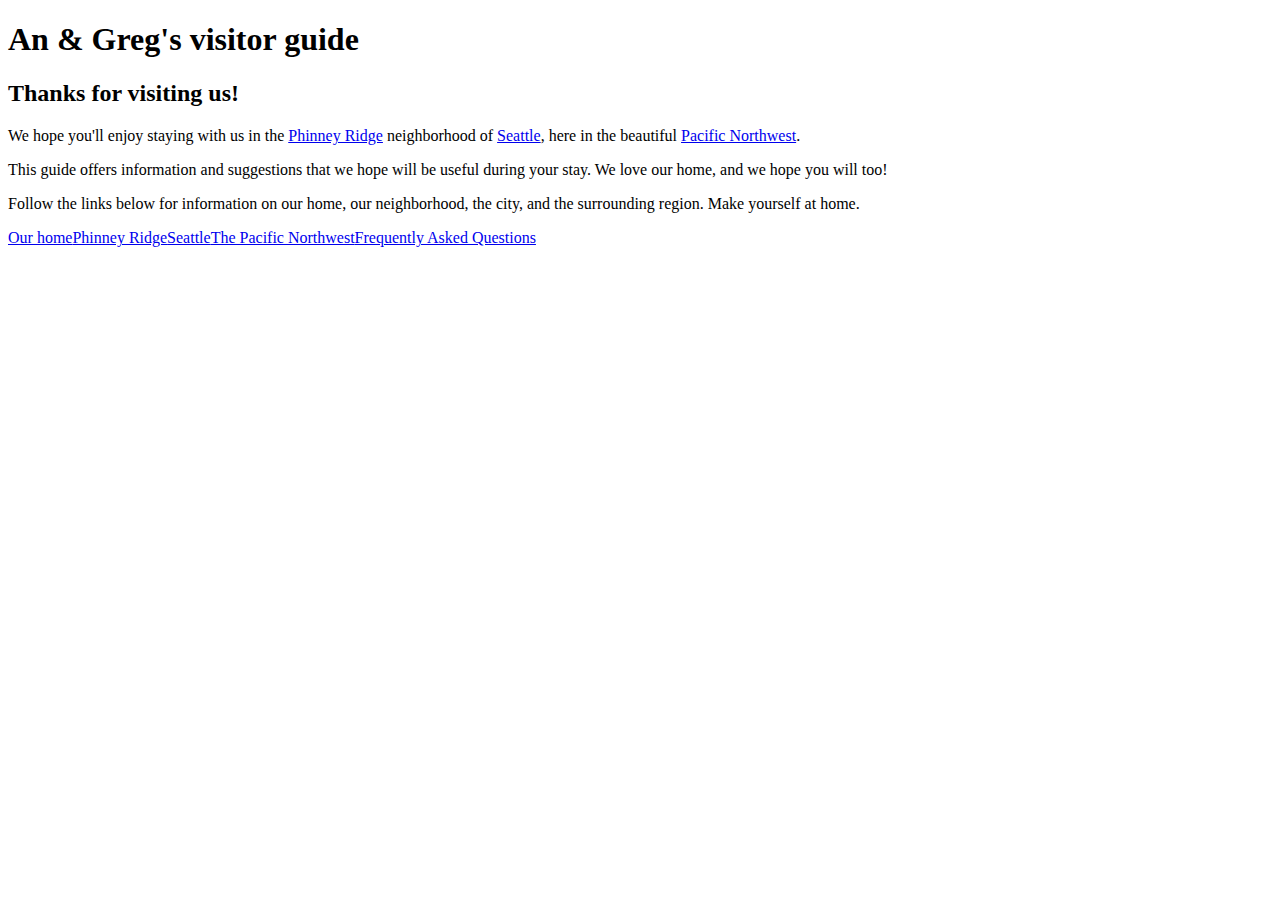
==== docs/index.html @ e01e8c5e "Overview, FAQ, wip" ====
<!DOCTYPE html><html><head><meta charset="utf-8" /><meta content="ie=edge" http-equiv="x-ua-compatible" /><meta content="width=device-width, initial-scale=1, shrink-to-fit=no" name="viewport" /><title>An &amp; Greg's visitor guide</title><link href="/stylesheets/g.css" rel="stylesheet" /></head><body><header><h1>An &amp; Greg's visitor guide</h1></header><section><header><h2>Thanks for visiting us!</h2></header><article><p>We hope you'll enjoy staying with us in the <a href="phinney_ridge.html">Phinney Ridge</a> neighborhood of <a href="seattle.html">Seattle</a>, here in the beautiful <a href="pnw.html">Pacific Northwest</a>.</p><p>This guide offers information and suggestions that we hope will be useful during your stay. We love our home, and we hope you will too!</p><p>Follow the links below for information on our home, our neighborhood, the city, and the surrounding region. Make yourself at home.</p><a class="button" href="our_home.html">Our home</a><a class="button" href="phinney_ridge.html">Phinney Ridge</a><a class="button" href="seattle.html">Seattle</a><a class="button" href="pnw.html">The Pacific Northwest</a><a class="button" href="faq.html">Frequently Asked Questions</a></article></section></body></html>
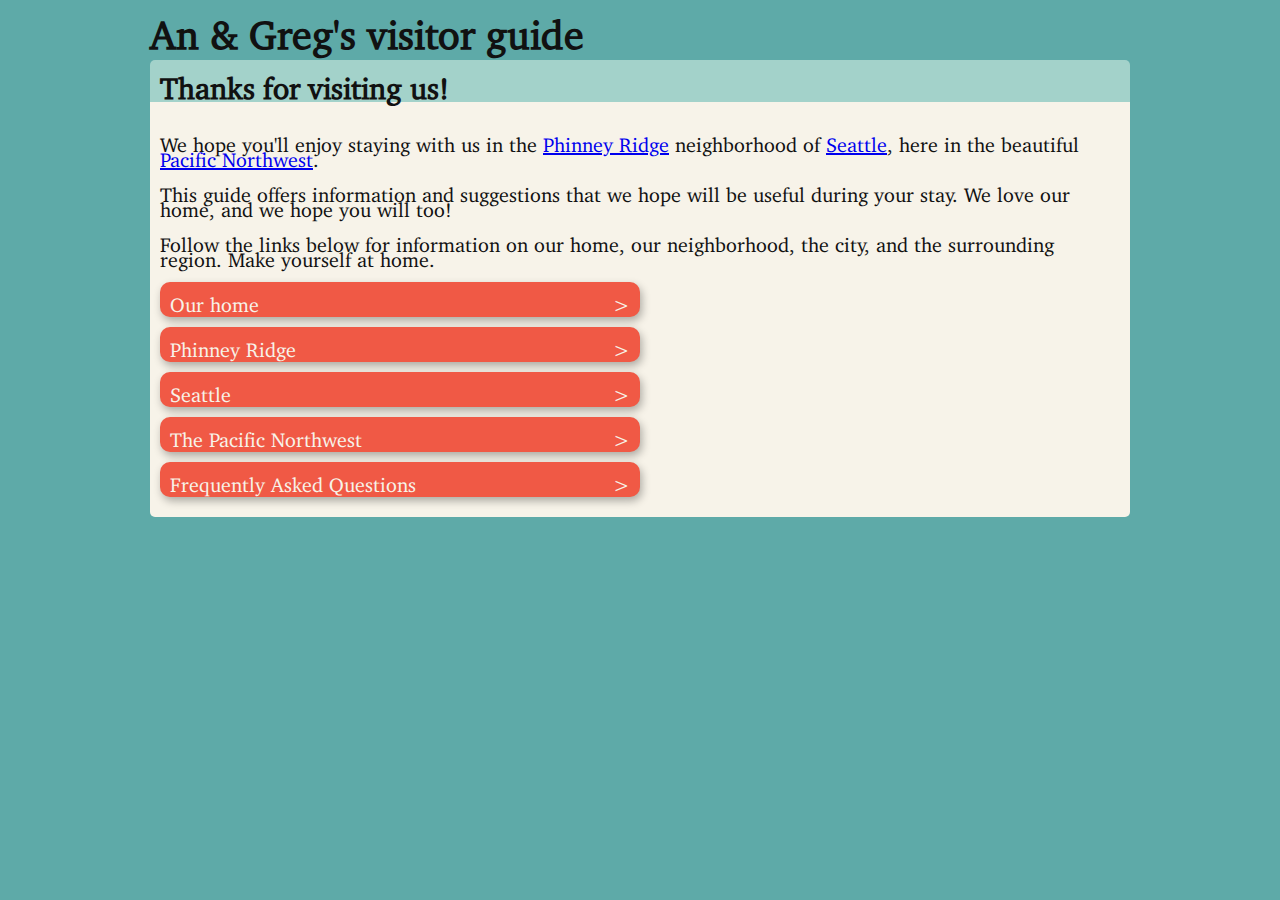
==== commit 4d18b765: "Fix stylesheet link" ====
--- a/docs/index.html
+++ b/docs/index.html
@@ -1 +1 @@
-<!DOCTYPE html><html><head><meta charset="utf-8" /><meta content="ie=edge" http-equiv="x-ua-compatible" /><meta content="width=device-width, initial-scale=1, shrink-to-fit=no" name="viewport" /><title>An &amp; Greg's visitor guide</title><link href="/stylesheets/g.css" rel="stylesheet" /></head><body><header><h1>An &amp; Greg's visitor guide</h1></header><section><header><h2>Thanks for visiting us!</h2></header><article><p>We hope you'll enjoy staying with us in the <a href="phinney_ridge.html">Phinney Ridge</a> neighborhood of <a href="seattle.html">Seattle</a>, here in the beautiful <a href="pnw.html">Pacific Northwest</a>.</p><p>This guide offers information and suggestions that we hope will be useful during your stay. We love our home, and we hope you will too!</p><p>Follow the links below for information on our home, our neighborhood, the city, and the surrounding region. Make yourself at home.</p><a class="button" href="our_home.html">Our home</a><a class="button" href="phinney_ridge.html">Phinney Ridge</a><a class="button" href="seattle.html">Seattle</a><a class="button" href="pnw.html">The Pacific Northwest</a><a class="button" href="faq.html">Frequently Asked Questions</a></article></section></body></html>+<!DOCTYPE html><html><head><meta charset="utf-8" /><meta content="ie=edge" http-equiv="x-ua-compatible" /><meta content="width=device-width, initial-scale=1, shrink-to-fit=no" name="viewport" /><title>An &amp; Greg's visitor guide</title><link href="stylesheets/g.css" rel="stylesheet" /></head><body><header><h1>An &amp; Greg's visitor guide</h1></header><section><header><h2>Thanks for visiting us!</h2></header><article><p>We hope you'll enjoy staying with us in the <a href="phinney_ridge.html">Phinney Ridge</a> neighborhood of <a href="seattle.html">Seattle</a>, here in the beautiful <a href="pnw.html">Pacific Northwest</a>.</p><p>This guide offers information and suggestions that we hope will be useful during your stay. We love our home, and we hope you will too!</p><p>Follow the links below for information on our home, our neighborhood, the city, and the surrounding region. Make yourself at home.</p><a class="button" href="our_home.html">Our home</a><a class="button" href="phinney_ridge.html">Phinney Ridge</a><a class="button" href="seattle.html">Seattle</a><a class="button" href="pnw.html">The Pacific Northwest</a><a class="button" href="faq.html">Frequently Asked Questions</a></article></section></body></html>--- a/docs/stylesheets/g.css
+++ b/docs/stylesheets/g.css
@@ -0,0 +1 @@
+@font-face{font-family:charter;font-style:normal;font-weight:normal;font-stretch:normal;src:url("../fonts/charter_regular.woff2") format("woff2")}*{box-sizing:border-box}html{font-size:62.5%}body{background-color:#5eaaa8;color:#111;font-family:'charter', 'verdana', 'arial', 'sans serif';margin:auto;font-size:2rem;max-width:100rem}article,header,section{display:block}article,header{padding:1rem}section{margin:1rem}section header{background-color:#a3d2ca;border-top-left-radius:5px;border-top-right-radius:5px}section article{background-color:#f7f3e9;border-bottom-left-radius:5px;border-bottom-right-radius:5px}h1,h2,h3,h4{margin:0}a.button{background-color:#f05945;padding:1rem;margin-bottom:1rem;display:block;border-radius:10px;color:#f7f3e9;text-decoration:none;max-width:480px;box-shadow:2px 4px 8px rgba(1,1,1,0.3)}a.button::after{content:'>';text-align:right;float:right}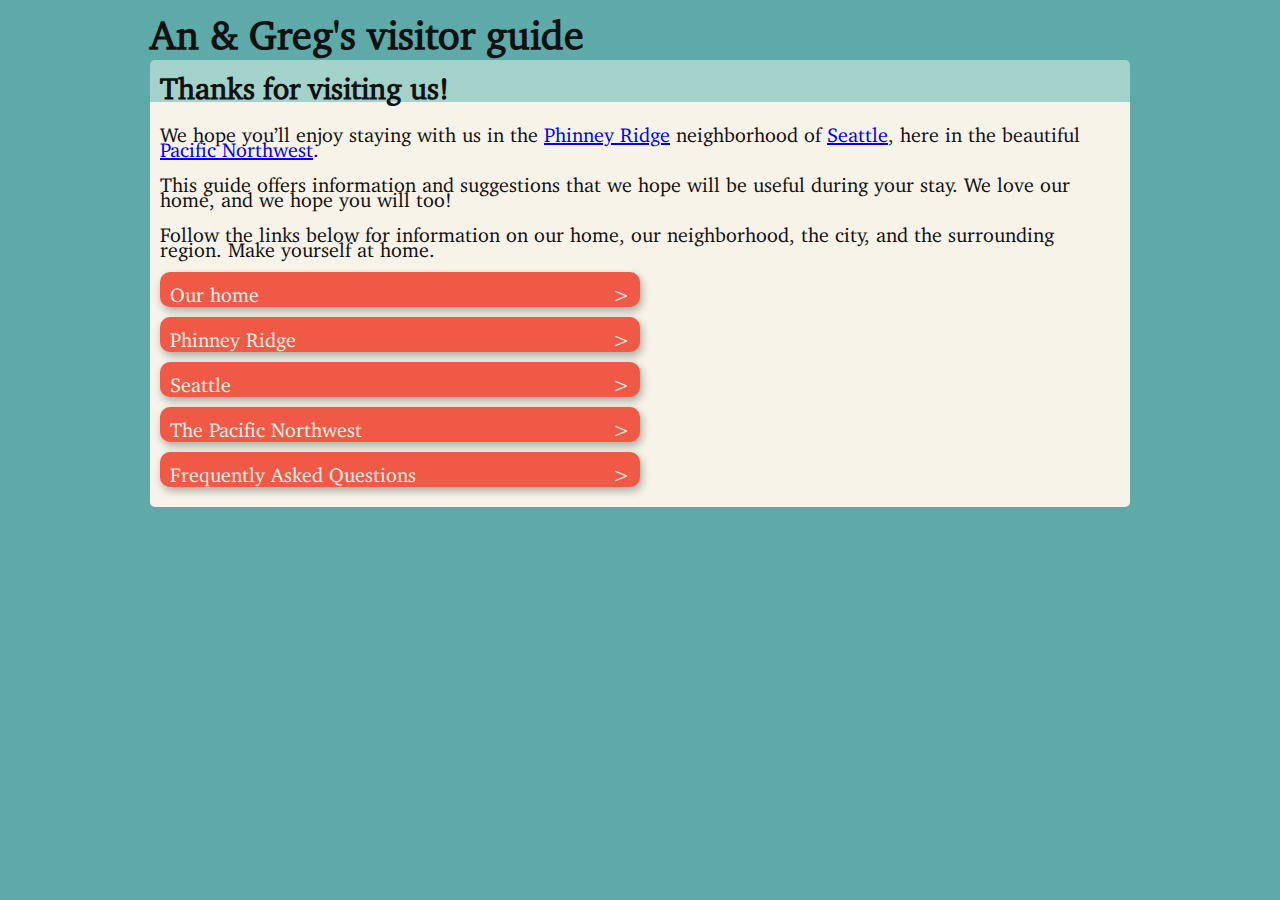
==== commit bd9e278a: "Add more info" ====
--- a/docs/index.html
+++ b/docs/index.html
@@ -1 +1 @@
-<!DOCTYPE html><html><head><meta charset="utf-8" /><meta content="ie=edge" http-equiv="x-ua-compatible" /><meta content="width=device-width, initial-scale=1, shrink-to-fit=no" name="viewport" /><title>An &amp; Greg's visitor guide</title><link href="stylesheets/g.css" rel="stylesheet" /></head><body><header><h1>An &amp; Greg's visitor guide</h1></header><section><header><h2>Thanks for visiting us!</h2></header><article><p>We hope you'll enjoy staying with us in the <a href="phinney_ridge.html">Phinney Ridge</a> neighborhood of <a href="seattle.html">Seattle</a>, here in the beautiful <a href="pnw.html">Pacific Northwest</a>.</p><p>This guide offers information and suggestions that we hope will be useful during your stay. We love our home, and we hope you will too!</p><p>Follow the links below for information on our home, our neighborhood, the city, and the surrounding region. Make yourself at home.</p><a class="button" href="our_home.html">Our home</a><a class="button" href="phinney_ridge.html">Phinney Ridge</a><a class="button" href="seattle.html">Seattle</a><a class="button" href="pnw.html">The Pacific Northwest</a><a class="button" href="faq.html">Frequently Asked Questions</a></article></section></body></html>+<!DOCTYPE html><html><head><meta charset="utf-8" /><meta content="ie=edge" http-equiv="x-ua-compatible" /><meta content="width=device-width, initial-scale=1, shrink-to-fit=no" name="viewport" /><title>An &amp; Greg's visitor guide</title><link href="stylesheets/g.css" rel="stylesheet" /><link href="apple-touch-icon.png" rel="apple-touch-icon" sizes="180x180" /><link href="favicon-32x32.png" rel="icon" sizes="32x32" type="image/png" /><link href="favicon-16x16.png" rel="icon" sizes="16x16" type="image/png" /><link href="site.webmanifest" rel="manifest" /></head><body><header><h1>An &amp; Greg's visitor guide</h1></header><section><header><h2>Thanks for visiting us!</h2></header><article><p>We hope you’ll enjoy staying with us in the <a href="phinney_ridge.html">Phinney Ridge</a> neighborhood of <a href="seattle.html">Seattle</a>, here in the beautiful <a href="pnw.html">Pacific Northwest</a>.</p><p>This guide offers information and suggestions that we hope will be useful during your stay. We love our home, and we hope you will too!</p><p>Follow the links below for information on our home, our neighborhood, the city, and the surrounding region. Make yourself at home.</p><a class="button" href="our_home.html">Our home</a><a class="button" href="phinney_ridge.html">Phinney Ridge</a><a class="button" href="seattle.html">Seattle</a><a class="button" href="pnw.html">The Pacific Northwest</a><a class="button" href="faq.html">Frequently Asked Questions</a></article></section></body></html>--- a/docs/stylesheets/g.css
+++ b/docs/stylesheets/g.css
@@ -1 +1 @@
-@font-face{font-family:charter;font-style:normal;font-weight:normal;font-stretch:normal;src:url("../fonts/charter_regular.woff2") format("woff2")}*{box-sizing:border-box}html{font-size:62.5%}body{background-color:#5eaaa8;color:#111;font-family:'charter', 'verdana', 'arial', 'sans serif';margin:auto;font-size:2rem;max-width:100rem}article,header,section{display:block}article,header{padding:1rem}section{margin:1rem}section header{background-color:#a3d2ca;border-top-left-radius:5px;border-top-right-radius:5px}section article{background-color:#f7f3e9;border-bottom-left-radius:5px;border-bottom-right-radius:5px}h1,h2,h3,h4{margin:0}a.button{background-color:#f05945;padding:1rem;margin-bottom:1rem;display:block;border-radius:10px;color:#f7f3e9;text-decoration:none;max-width:480px;box-shadow:2px 4px 8px rgba(1,1,1,0.3)}a.button::after{content:'>';text-align:right;float:right}+@font-face{font-family:charter;font-style:normal;font-weight:normal;font-stretch:normal;src:url("../fonts/charter_regular.woff2") format("woff2")}*{box-sizing:border-box}html{font-size:62.5%}body{background-color:#5eaaa8;color:#111;font-family:'charter', 'verdana', 'arial', 'sans serif';margin:auto;font-size:2rem;max-width:100rem}article,header,section{display:block}article,header{padding:1rem}section{margin:1rem}section header{background-color:#a3d2ca;border-top-left-radius:5px;border-top-right-radius:5px}section article{background-color:#f7f3e9;border-bottom-left-radius:5px;border-bottom-right-radius:5px}h1,h2,h3,h4{margin:0}h1~p,h2~p,h3~p,h4~p{margin-top:1rem}article>p:first-of-type{margin-top:1rem}img{max-width:100%;height:auto}a.button{background-color:#f05945;padding:1rem;margin-bottom:1rem;display:block;border-radius:10px;color:#f7f3e9;text-decoration:none;max-width:480px;box-shadow:2px 4px 8px rgba(1,1,1,0.3)}a.button::after{content:'>';text-align:right;float:right}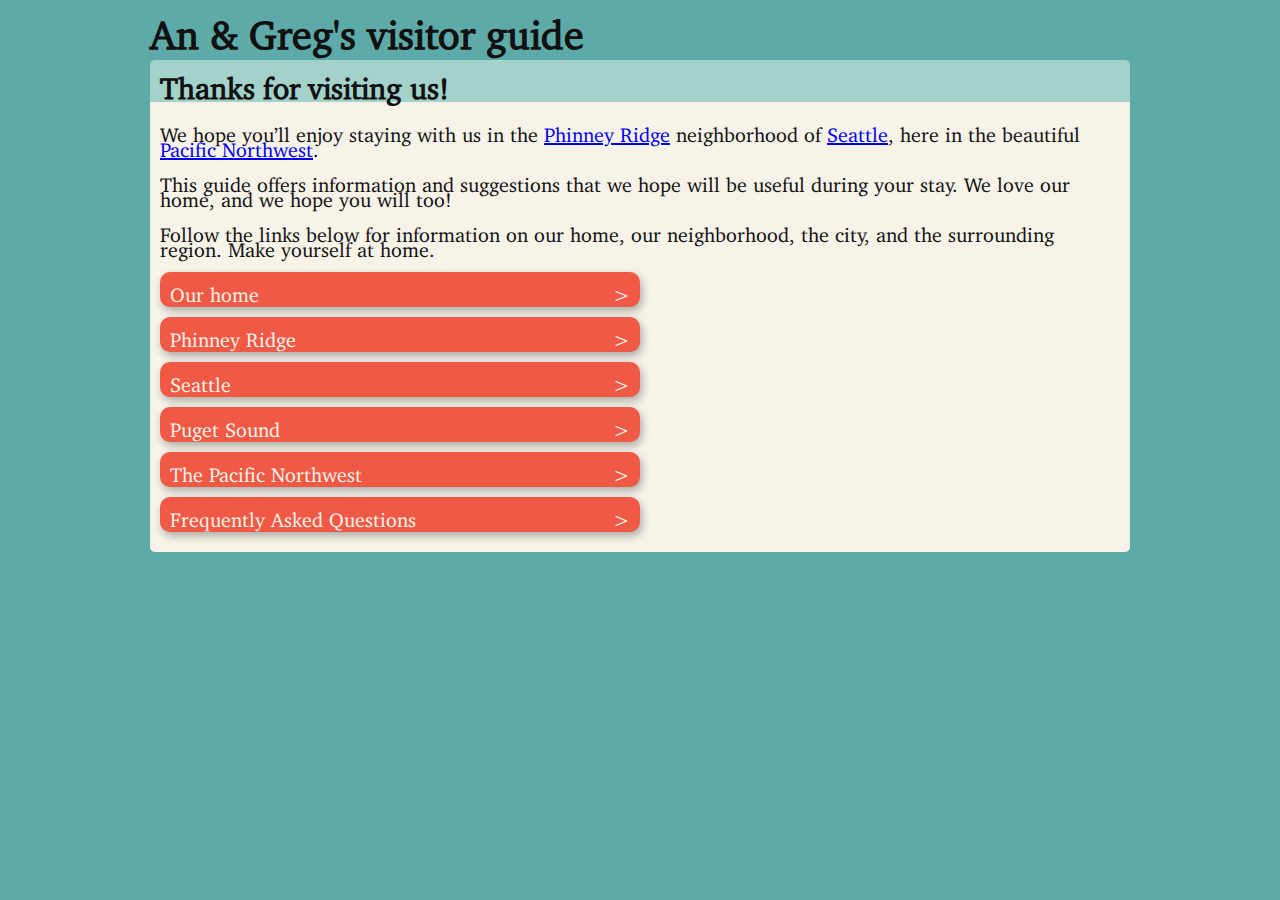
==== commit 26d8790d: "Add content to existing pages; add puget sound" ====
--- a/docs/index.html
+++ b/docs/index.html
@@ -1 +1 @@
-<!DOCTYPE html><html><head><meta charset="utf-8" /><meta content="ie=edge" http-equiv="x-ua-compatible" /><meta content="width=device-width, initial-scale=1, shrink-to-fit=no" name="viewport" /><title>An &amp; Greg's visitor guide</title><link href="stylesheets/g.css" rel="stylesheet" /><link href="apple-touch-icon.png" rel="apple-touch-icon" sizes="180x180" /><link href="favicon-32x32.png" rel="icon" sizes="32x32" type="image/png" /><link href="favicon-16x16.png" rel="icon" sizes="16x16" type="image/png" /><link href="site.webmanifest" rel="manifest" /></head><body><header><h1>An &amp; Greg's visitor guide</h1></header><section><header><h2>Thanks for visiting us!</h2></header><article><p>We hope you’ll enjoy staying with us in the <a href="phinney_ridge.html">Phinney Ridge</a> neighborhood of <a href="seattle.html">Seattle</a>, here in the beautiful <a href="pnw.html">Pacific Northwest</a>.</p><p>This guide offers information and suggestions that we hope will be useful during your stay. We love our home, and we hope you will too!</p><p>Follow the links below for information on our home, our neighborhood, the city, and the surrounding region. Make yourself at home.</p><a class="button" href="our_home.html">Our home</a><a class="button" href="phinney_ridge.html">Phinney Ridge</a><a class="button" href="seattle.html">Seattle</a><a class="button" href="pnw.html">The Pacific Northwest</a><a class="button" href="faq.html">Frequently Asked Questions</a></article></section></body></html>+<!DOCTYPE html><html><head><meta charset="utf-8" /><meta content="ie=edge" http-equiv="x-ua-compatible" /><meta content="width=device-width, initial-scale=1, shrink-to-fit=no" name="viewport" /><title>An &amp; Greg's visitor guide</title><link href="stylesheets/g.css" rel="stylesheet" /><link href="apple-touch-icon.png" rel="apple-touch-icon" sizes="180x180" /><link href="favicon-32x32.png" rel="icon" sizes="32x32" type="image/png" /><link href="favicon-16x16.png" rel="icon" sizes="16x16" type="image/png" /><link href="site.webmanifest" rel="manifest" /></head><body><header><h1>An &amp; Greg's visitor guide</h1></header><section><header><h2>Thanks for visiting us!</h2></header><article><p>We hope you’ll enjoy staying with us in the <a href="phinney_ridge.html">Phinney Ridge</a> neighborhood of <a href="seattle.html">Seattle</a>, here in the beautiful <a href="pnw.html">Pacific Northwest</a>.</p><p>This guide offers information and suggestions that we hope will be useful during your stay. We love our home, and we hope you will too!</p><p>Follow the links below for information on our home, our neighborhood, the city, and the surrounding region. Make yourself at home.</p><a class="button" href="our_home.html">Our home</a><a class="button" href="phinney_ridge.html">Phinney Ridge</a><a class="button" href="seattle.html">Seattle</a><a class="button" href="puget_sound.html">Puget Sound</a><a class="button" href="pnw.html">The Pacific Northwest</a><a class="button" href="faq.html">Frequently Asked Questions</a></article></section></body></html>